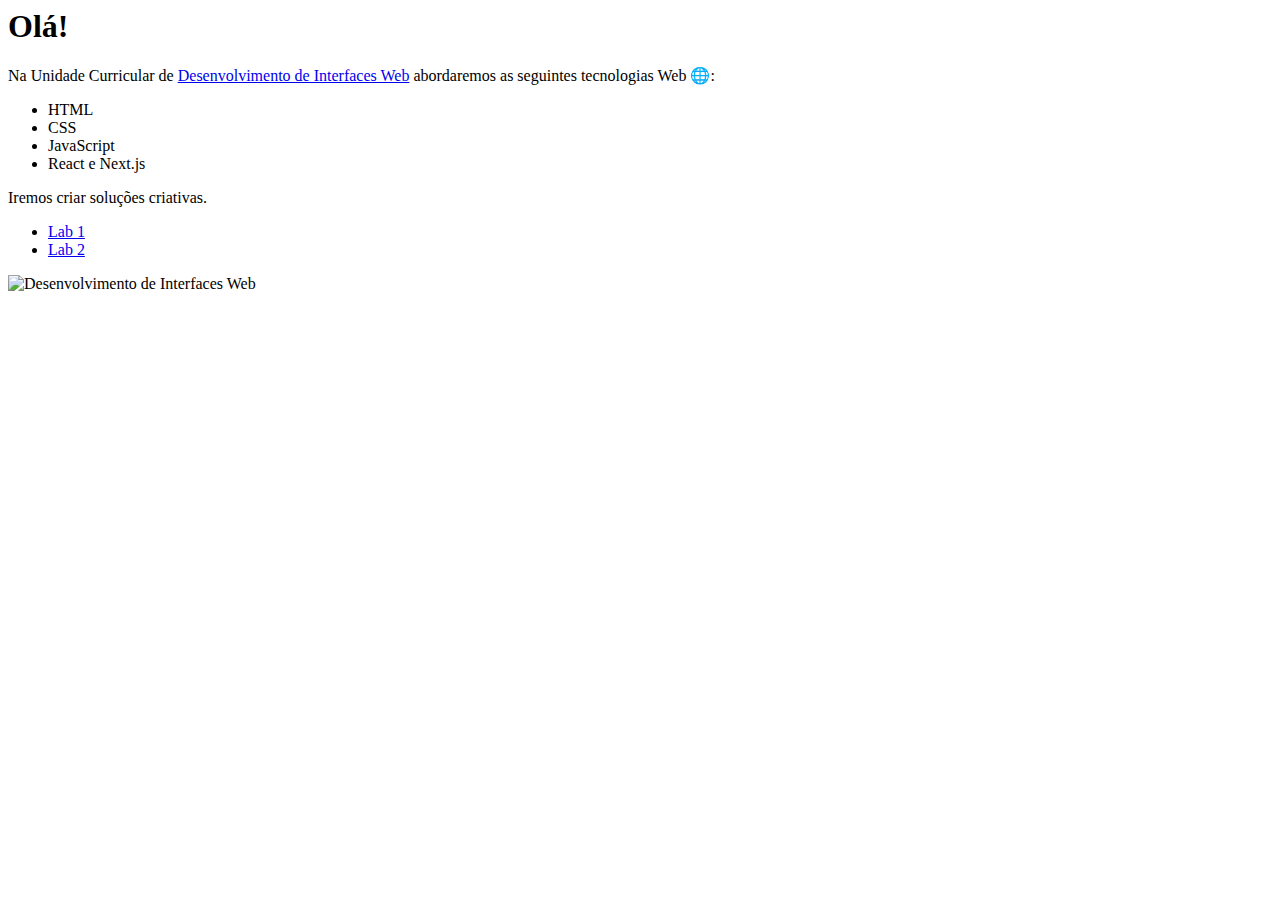
==== index.html @ d6795eb4 "Lab 2" ====
<html lang="en">

<head>
    <meta charset="UTF-8">
    <title>Desenvolvimento de Interfaces Web!</title>
</head>

<body cz-shortcut-listen="true">

    <h1>Olá!</h1>

    <p>Na Unidade Curricular de <a href="https://moodle.ensinolusofona.pt/course/view.php?id=28717">
        Desenvolvimento de Interfaces Web</a> abordaremos as seguintes tecnologias Web 🌐:</p>

    <ul>
        <li>HTML</li>
        <li>CSS</li>
        <li>JavaScript</li>
        <li>React e Next.js</li>
    </ul>

    <p>Iremos criar soluções criativas.</p>

    <ul>
        <li><a href="/lab1/report.html">Lab 1</a></li>
        <li><a href="/lab2/index.html">Lab 2</a></li>
    </ul>


    <img src="images/diw.svg" alt="Desenvolvimento de Interfaces Web">

</body>

</html>
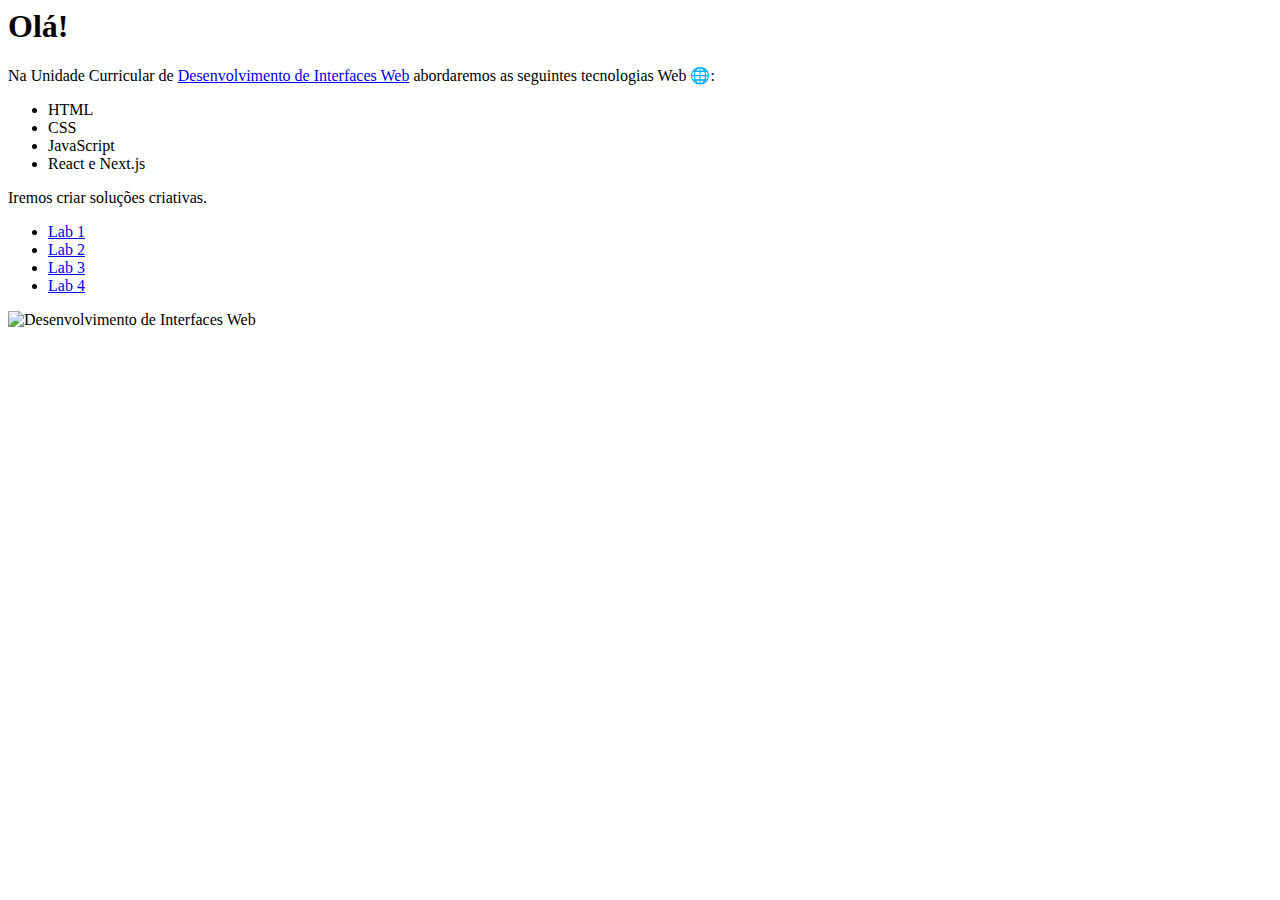
==== commit 5abef0a1: "Lab 4" ====
--- a/index.html
+++ b/index.html
@@ -24,6 +24,8 @@
     <ul>
         <li><a href="/lab1/report.html">Lab 1</a></li>
         <li><a href="/lab2/index.html">Lab 2</a></li>
+        <li><a href="/lab3/index.html">Lab 3</a></li>
+        <li><a href="/lab4/index.html">Lab 4</a></li>
     </ul>
 
 
